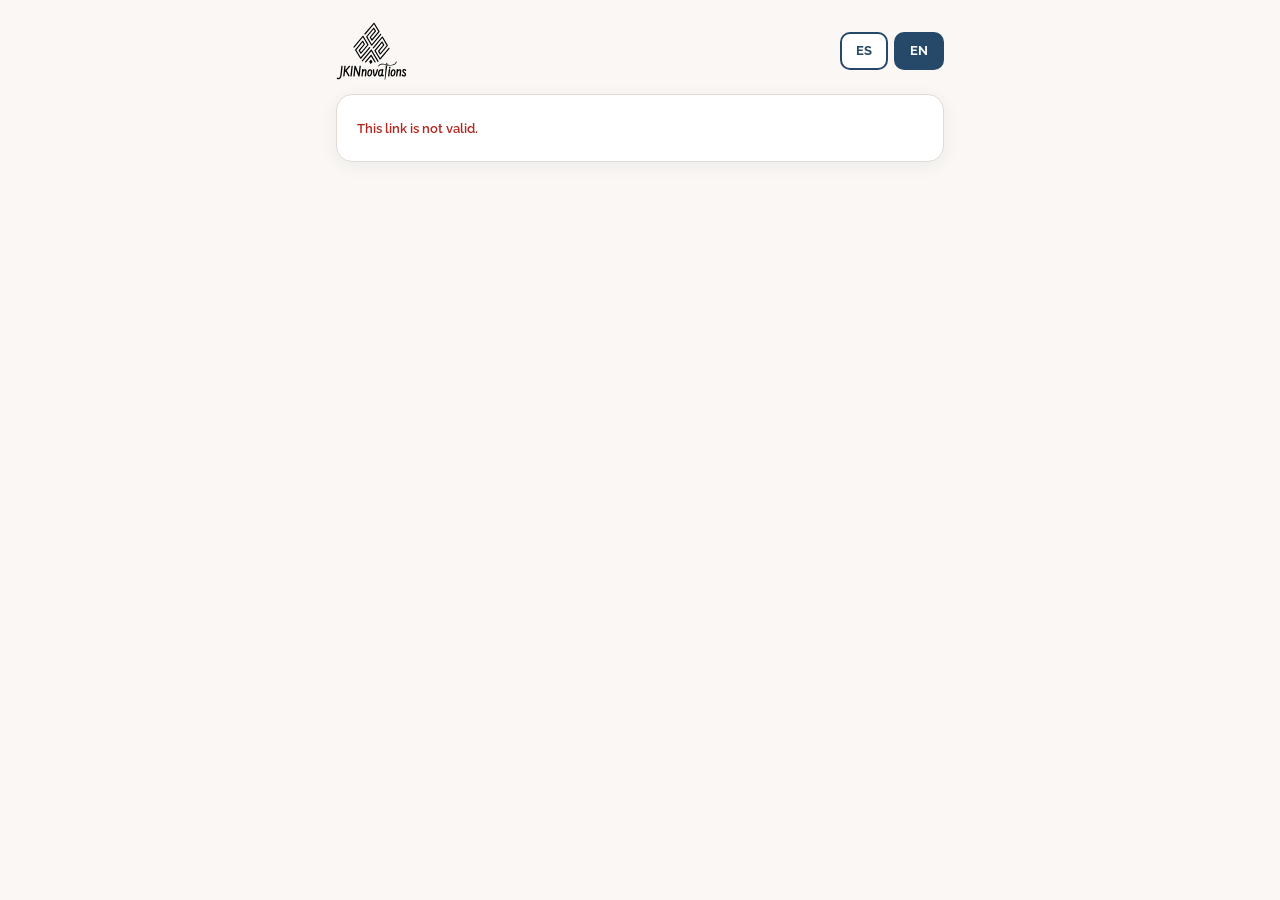
==== jkin-web/index.html @ a1ab61c2 "Add files via upload" ====
<!doctype html>
<html lang="es">
<head>
<meta charset="utf-8">
<meta name="viewport" content="width=device-width,initial-scale=1">
<title>Pedidos escolares · JKINnovations</title>
<link rel="stylesheet" href="css/tokens.css">
<link rel="stylesheet" href="css/app.css">
</head>
<body>
<div id="app"></div>
<script src="js/vendor/supabase.js"></script>
<script src="js/config.js"></script>
<script src="js/i18n.js"></script>
<script src="js/core.js"></script>
<script src="js/public.js"></script>
</body>
</html>
---- jkin-web/css/tokens.css ----
/* Tokens del Sistema de Diseño JKINnovations (copiados; no dependen del entorno de diseño) */
@import url('https://fonts.googleapis.com/css2?family=Raleway:ital,wght@0,400;0,500;0,600;0,700;0,800;1,400&display=swap');
:root{
--terracotta:#9A4A3C;--deep-blue:#274969;--light-terracotta:#C16D4B;--white:#FFFFFF;--textile-black:#1E1E22;--textile-gray:#6B6B73;
--terracotta-tint:#F4E6E1;--blue-tint:#E4EBF2;--paper:#FAF7F4;--line:#E3DAD4;
--font-sans:'Raleway',system-ui,sans-serif;
--radius-md:10px;--radius-lg:16px;--radius-pill:999px;
--shadow-sm:0 1px 3px rgba(39,73,105,.10);--shadow-md:0 6px 20px rgba(39,73,105,.12);
--ease:cubic-bezier(.2,.7,.2,1);--dur:180ms;
}
---- jkin-web/css/app.css ----
*{box-sizing:border-box}
body{margin:0;font-family:var(--font-sans);font-size:16px;line-height:1.6;color:var(--deep-blue);background:var(--paper)}
h1,h2,h3{font-weight:700;color:var(--deep-blue);margin:0}h1{font-size:28px}h2{font-size:22px}h3{font-size:16px}
a{color:var(--terracotta);text-decoration:none}a:hover{color:var(--light-terracotta)}
input,select,textarea{font:inherit;font-size:15px;padding:10px 12px;border:1px solid var(--line);border-radius:10px;background:#fff;color:var(--deep-blue);width:100%;min-height:44px}
input[type=checkbox]{width:22px;height:22px;min-height:0;accent-color:#9A4A3C;flex:none}
input:disabled,select:disabled,option:disabled{background:var(--paper);color:var(--textile-gray)}
input:focus,select:focus,button:focus-visible{outline:2px solid var(--light-terracotta);outline-offset:1px}
label{display:flex;flex-direction:column;gap:6px;font-size:13px;font-weight:600;color:var(--deep-blue)}
table{border-collapse:collapse;width:100%;font-size:14px}
th{text-align:left;font-size:11px;letter-spacing:.08em;text-transform:uppercase;color:var(--textile-gray);padding:8px;border-bottom:2px solid var(--line);white-space:nowrap}
td{padding:8px;border-bottom:1px solid var(--line);vertical-align:top}
tr{break-inside:avoid;page-break-inside:avoid}thead{display:table-header-group}
td input,td select{min-height:38px;padding:6px 8px}td input.sm{width:76px}
.card{background:#fff;border:1px solid var(--line);border-radius:16px;padding:20px;box-shadow:0 4px 18px rgba(39,73,105,.06)}
.grid{display:grid;grid-template-columns:repeat(auto-fit,minmax(190px,1fr));gap:14px}
.cards{display:grid;grid-template-columns:repeat(auto-fill,minmax(200px,1fr));gap:14px}
.row{display:flex;gap:10px;flex-wrap:wrap;align-items:center}.between{justify-content:space-between}
.col{display:flex;flex-direction:column;gap:14px}
.muted{color:var(--textile-gray);font-size:13px}.err{color:#B3261E;font-size:13px;font-weight:600}.warn{color:#8A5A00;font-size:13px;font-weight:600}.ok{color:#2E6B4A;font-weight:700}
.eyebrow{font-size:12px;letter-spacing:.16em;text-transform:uppercase;font-weight:700;color:var(--light-terracotta)}
.scroll{overflow-x:auto}.num{text-align:right;font-variant-numeric:tabular-nums}
.btn{font:inherit;font-weight:700;font-size:15px;padding:12px 24px;border-radius:10px;border:2px solid transparent;cursor:pointer;min-height:44px;background:var(--light-terracotta);color:#fff;transition:all var(--dur) var(--ease)}
.btn:hover{background:var(--terracotta)}.btn[disabled]{opacity:.45;cursor:not-allowed}
.btn.sec{background:transparent;color:var(--deep-blue);border-color:var(--deep-blue)}.btn.sec:hover{background:var(--deep-blue);color:#fff}
.btn.ghost{background:transparent;color:var(--terracotta)}.btn.ghost:hover{background:var(--terracotta-tint)}
.btn.sm{font-size:13px;padding:8px 16px;min-height:36px}
.lk{background:none;border:0;color:var(--terracotta);font:inherit;font-weight:700;cursor:pointer;padding:6px 4px;min-height:36px}
.lang{font:inherit;font-weight:700;font-size:13px;padding:6px 14px;border-radius:10px;border:2px solid var(--deep-blue);cursor:pointer;min-height:38px;background:#fff;color:var(--deep-blue)}
.lang.on{background:var(--deep-blue);color:#fff}
.badge{display:inline-block;font-weight:700;font-size:11px;letter-spacing:.12em;text-transform:uppercase;padding:4px 10px;border-radius:999px;background:var(--terracotta-tint);color:var(--terracotta)}
.badge.blue{background:var(--deep-blue);color:#fff}.badge.light{background:var(--light-terracotta);color:#fff}.badge.red{background:var(--terracotta);color:#fff}
.thumb{width:52px;height:52px;object-fit:contain;background:#fff;border:1px solid var(--line);border-radius:8px;flex:none}
.pcard{border:1px solid var(--line);border-radius:16px;background:#fff;overflow:hidden;display:flex;flex-direction:column}
.pcard .ph{height:210px;display:flex;align-items:center;justify-content:center;padding:8px}.pcard .ph img{max-height:100%;max-width:100%;object-fit:contain}
.pcard .bd{padding:12px 14px 14px;display:flex;flex-direction:column;gap:6px;flex:1}
.chip{font:inherit;font-weight:600;font-size:14px;min-height:44px;padding:6px 12px;border-radius:10px;cursor:pointer;display:flex;align-items:center;gap:8px;border:1px solid var(--line);background:#fff;color:var(--deep-blue)}
.chip.on{border:2px solid var(--terracotta)}.chip i{width:18px;height:18px;border-radius:50%;border:1px solid #888;display:inline-block}
.step{padding:8px 14px;border-radius:20px;font-size:13px;font-weight:700;background:#fff;border:1px solid var(--line);color:var(--textile-gray)}
.step.on{background:var(--deep-blue);color:#fff;border-color:var(--deep-blue)}.step.past{background:var(--blue-tint);color:var(--deep-blue)}
.zoom{position:fixed;inset:0;background:rgba(20,32,48,.82);z-index:50;display:flex;align-items:center;justify-content:center;padding:20px;cursor:zoom-out}
.zoom img{max-width:100%;max-height:100%;object-fit:contain;background:#fff;border-radius:12px;padding:12px}
.toast{background:var(--deep-blue);color:#fff;padding:12px 16px;border-radius:12px;font-weight:600}
.shell{display:flex;flex-wrap:wrap;min-height:100vh}.side{flex:1 1 220px;max-width:100%;background:var(--deep-blue);padding:20px 16px;display:flex;flex-direction:column;gap:20px}
.side nav{display:grid;grid-template-columns:repeat(auto-fill,minmax(170px,1fr));gap:6px}
.side button{font:inherit;font-weight:700;font-size:14px;text-align:left;padding:11px 14px;border-radius:10px;border:0;cursor:pointer;background:transparent;color:#fff}
.side button.on{background:#fff;color:var(--deep-blue)}
.main{flex:6 1 640px;min-width:0;padding:24px;display:flex;flex-direction:column;gap:20px}
.stat{font-size:34px;font-weight:800;color:var(--terracotta);line-height:1.1}
.sheet{background:#fff;color:#1E1E22;padding:28px;border:1px solid var(--line);margin:0 auto 20px;max-width:8.5in;width:100%}
.sheet h1{color:var(--deep-blue);font-size:24px}
.box{display:inline-block;width:16px;height:16px;border:1.5px solid #1E1E22;border-radius:3px}
.sigs{display:grid;grid-template-columns:1fr 1fr;gap:26px 30px;margin-top:30px;font-size:13px}.sigs div{border-bottom:1px solid #1E1E22;padding-bottom:22px}
.demo{background:#1E3550;color:#fff;padding:6px 16px;font-size:12px}
@media print{.no-print{display:none!important}body{background:#fff!important}.sheet{border:0;padding:0;margin:0;max-width:none}.sheet+.sheet{break-before:page}.main{padding:0!important}.shell{display:block!important}}
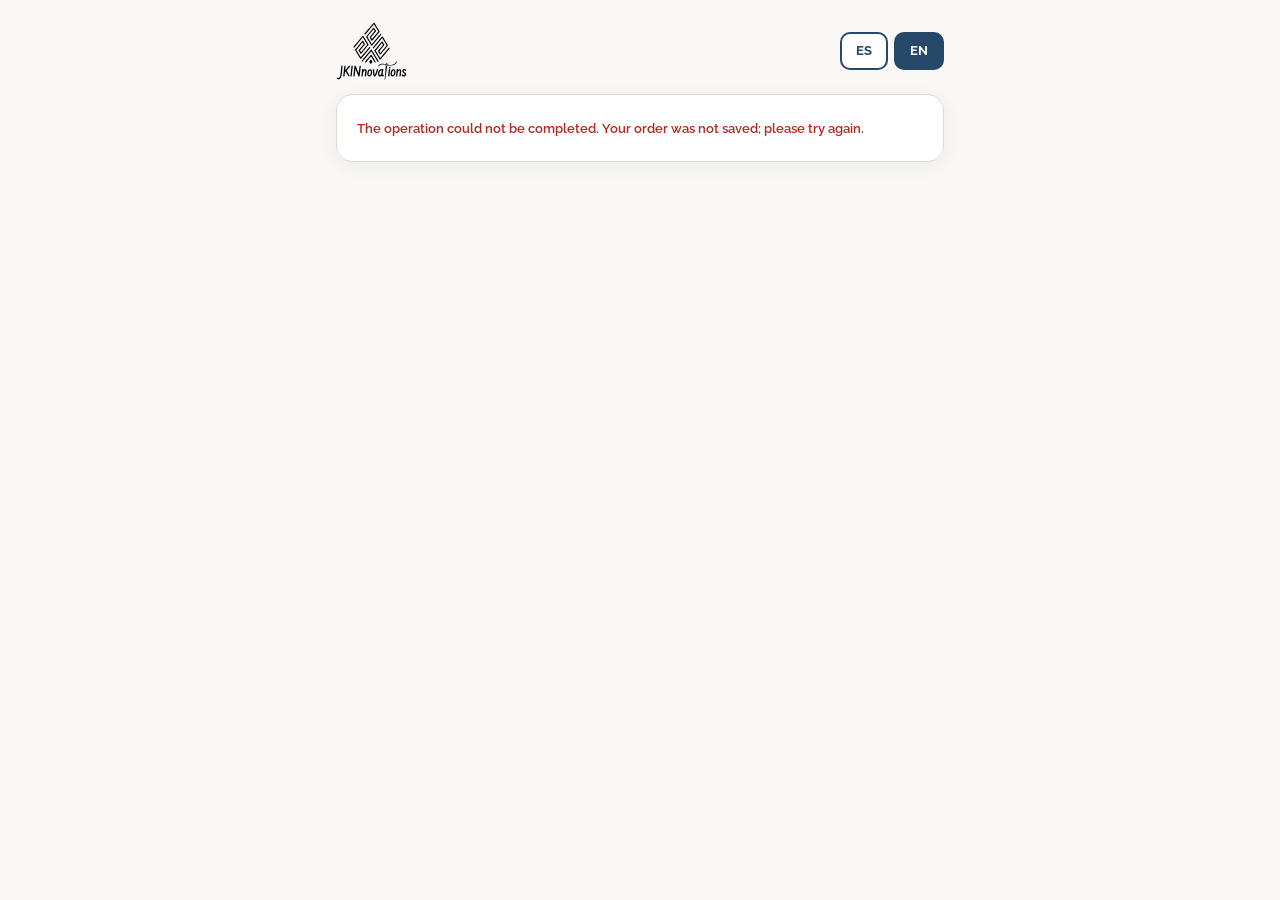
==== commit 97ea5c79: "Mostrar selección de maestra junto a la prenda y enfocar campos faltantes" ====
--- a/jkin-web/index.html
+++ b/jkin-web/index.html
@@ -3,16 +3,16 @@
 <head>
 <meta charset="utf-8">
 <meta name="viewport" content="width=device-width,initial-scale=1">
-<title>Pedidos escolares · JKINnovations</title>
+<title>Preórdenes escolares · JKINnovations</title>
 <link rel="stylesheet" href="css/tokens.css">
 <link rel="stylesheet" href="css/app.css">
 </head>
 <body>
 <div id="app"></div>
-<script src="js/vendor/supabase.js"></script>
-<script src="js/config.js"></script>
-<script src="js/i18n.js"></script>
-<script src="js/core.js"></script>
-<script src="js/public.js"></script>
+<script src="js/vendor/supabase.js?v=preorders1"></script>
+<script src="js/config.js?v=preorders1"></script>
+<script src="js/i18n.js?v=preorders1"></script>
+<script src="js/core.js?v=preorders1"></script>
+<script src="js/public.js?v=teacher-picker2"></script>
 </body>
 </html>
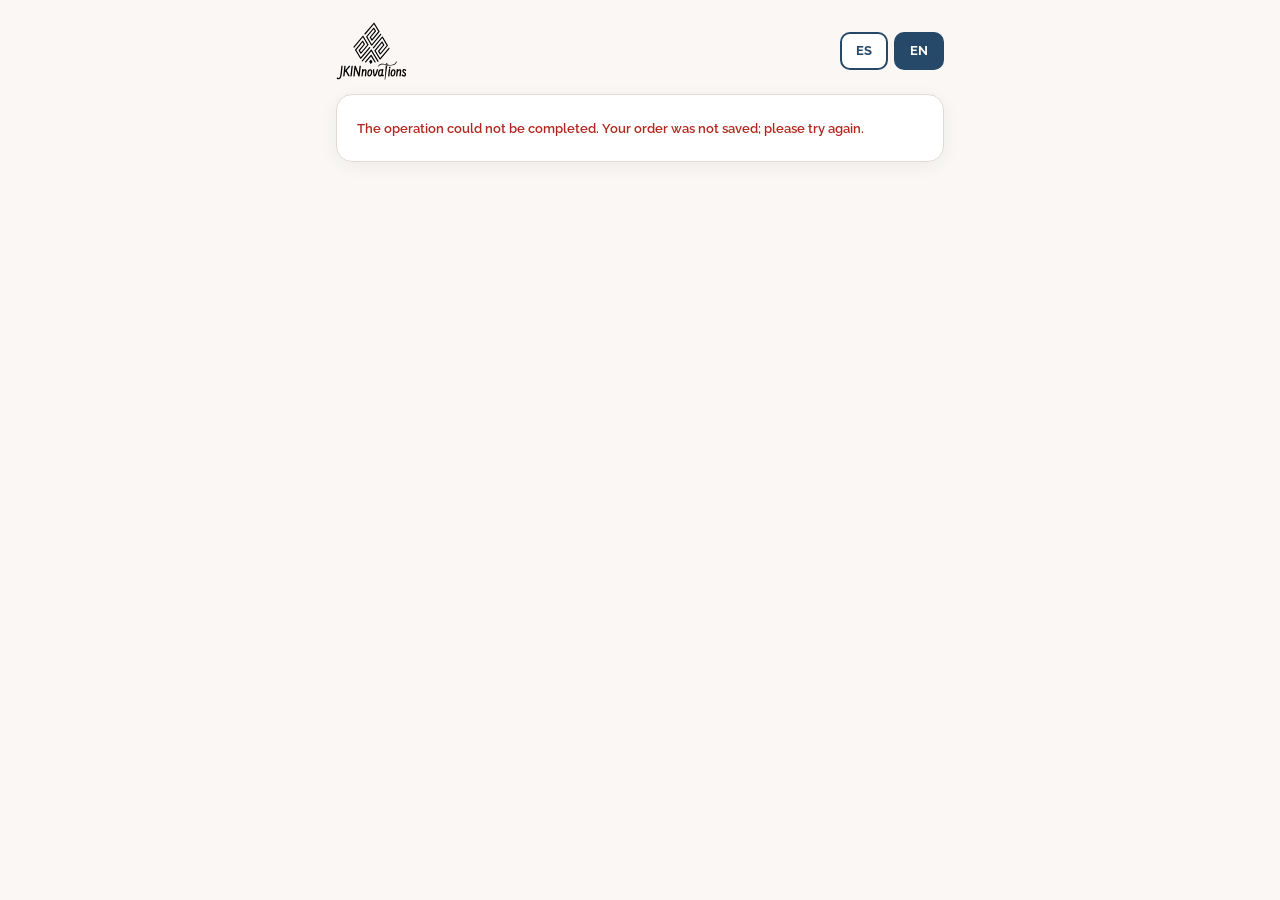
==== commit e00dd608: "Refresh public form cache for corrected review flow" ====
--- a/jkin-web/index.html
+++ b/jkin-web/index.html
@@ -13,6 +13,6 @@
 <script src="js/config.js?v=preorders1"></script>
 <script src="js/i18n.js?v=preorders1"></script>
 <script src="js/core.js?v=preorders1"></script>
-<script src="js/public.js?v=teacher-picker2"></script>
+<script src="js/public.js?v=review20261019"></script>
 </body>
 </html>
--- a/jkin-web/css/app.css
+++ b/jkin-web/css/app.css
@@ -52,4 +52,22 @@
 .box{display:inline-block;width:16px;height:16px;border:1.5px solid #1E1E22;border-radius:3px}
 .sigs{display:grid;grid-template-columns:1fr 1fr;gap:26px 30px;margin-top:30px;font-size:13px}.sigs div{border-bottom:1px solid #1E1E22;padding-bottom:22px}
 .demo{background:#1E3550;color:#fff;padding:6px 16px;font-size:12px}
-@media print{.no-print{display:none!important}body{background:#fff!important}.sheet{border:0;padding:0;margin:0;max-width:none}.sheet+.sheet{break-before:page}.main{padding:0!important}.shell{display:block!important}}
+@media print{
+  .no-print{display:none!important}
+  html,body,#app{height:auto!important;min-height:0!important;overflow:visible!important}
+  body{background:#fff!important}
+  /* Normal block flow lets Safari paginate rows and avoids a viewport-height blank page. */
+  .shell,.main{display:block!important;min-height:0!important;height:auto!important;overflow:visible!important}
+  .main{padding:0!important}
+  .sheet{border:0;padding:0;margin:0;max-width:none;width:100%;font-size:10pt;line-height:1.4;overflow:visible}
+  .sheet+.sheet{break-before:page;page-break-before:always}
+  .sheet>.row:first-child{display:grid;grid-template-columns:minmax(0,1fr) auto;gap:12px;break-inside:avoid;page-break-inside:avoid}
+  .sheet h1{font-size:18pt;line-height:1.2}
+  .sheet table{font-size:9pt;line-height:1.35}
+  .sheet th{font-size:7pt;letter-spacing:.04em;white-space:normal}
+  .sheet th,.sheet td{padding:6px}
+  .sheet tr,.sheet td,.sheet th{break-inside:avoid!important;page-break-inside:avoid!important}
+  .sheet thead{display:table-header-group}
+  .sheet h2,.sheet h3{break-after:avoid;page-break-after:avoid}
+  .sheet .scroll{overflow:visible}
+}
